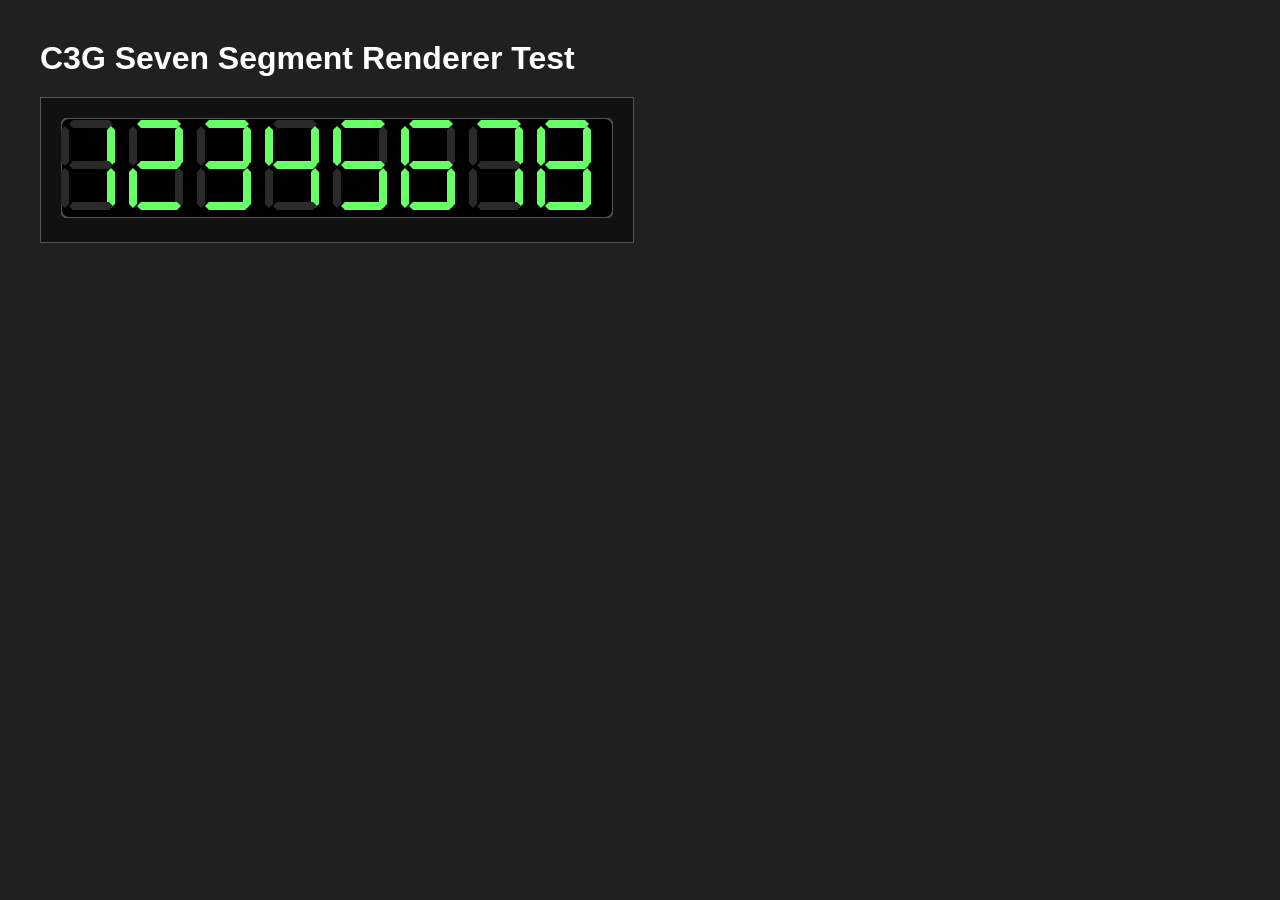
==== renderer-test.html @ 95adde63 "v.0.9.3k ✨ First Standalone SVG Renderer" ====
<!doctype html>
<html lang="en">
    <head>
        <meta charset="UTF-8" />
        <meta name="viewport" content="width=device-width, initial-scale=1.0" />
        <title>C3G Renderer Test</title>

        <style>
            body {
                margin: 40px;
                background: #202020;
                color: white;
                font-family: Arial, sans-serif;
            }

            h1 {
                margin-bottom: 20px;
            }

            #renderer {
                border: 1px solid #555;
                padding: 20px;
                display: inline-block;
                background: #111;
            }
        </style>
    </head>

    <body>
        <h1>C3G Seven Segment Renderer Test</h1>

        <div id="renderer"></div>

        <script src="src/renderers/SevenSegmentGeometry.js"></script>
        <script src="src/renderers/SevenSegmentThemes.js"></script>
        <script src="src/renderers/SevenSegmentModel.js"></script>
        <script src="src/renderers/SevenSegmentRenderer.js"></script>

        <script>
            const model = createDisplayModel();

            populateDisplayModel(model, '12345678');

            // document.getElementById('renderer').innerHTML = renderDisplay(model);

            const svg = renderDisplay(model);

            console.log(svg);

            document.getElementById('renderer').innerHTML = svg;
        </script>
    </body>
</html>
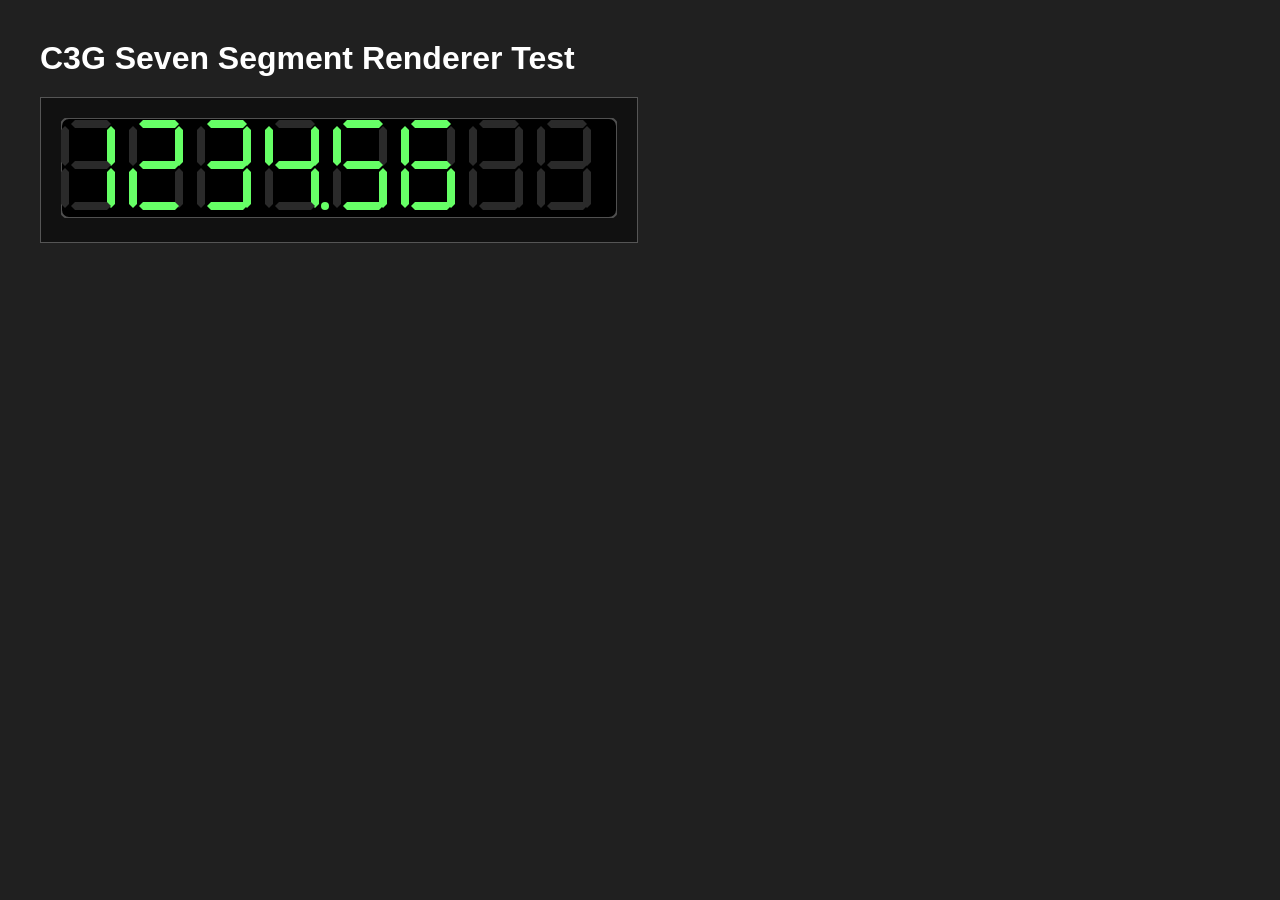
==== commit d6ce25a5: "v.0.9.3m Renderer: Implement decimal point support" ====
--- a/renderer-test.html
+++ b/renderer-test.html
@@ -39,7 +39,7 @@
         <script>
             const model = createDisplayModel();
 
-            populateDisplayModel(model, '12345678');
+            populateDisplayModel(model, '1234.56');
 
             // document.getElementById('renderer').innerHTML = renderDisplay(model);
 
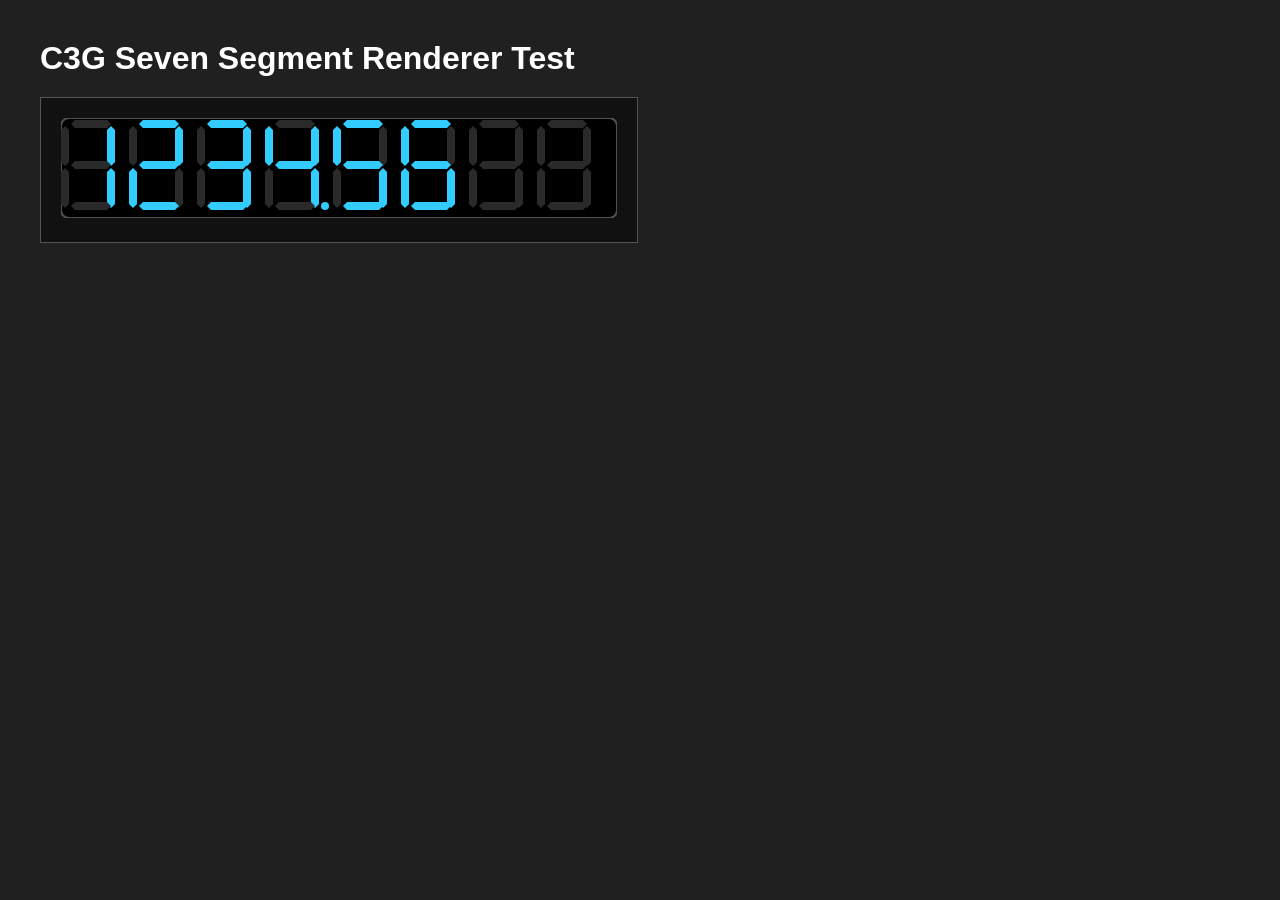
==== commit 9c6cd97d: "v.0.10.alpha.1 ✓ Seven Segment SVG Renderer v1 completed  • Standalone renderer • Theme engine • Cha" ====
--- a/renderer-test.html
+++ b/renderer-test.html
@@ -38,6 +38,7 @@
 
         <script>
             const model = createDisplayModel();
+            model.theme = DISPLAY_THEMES.BLUE;
 
             populateDisplayModel(model, '1234.56');
 
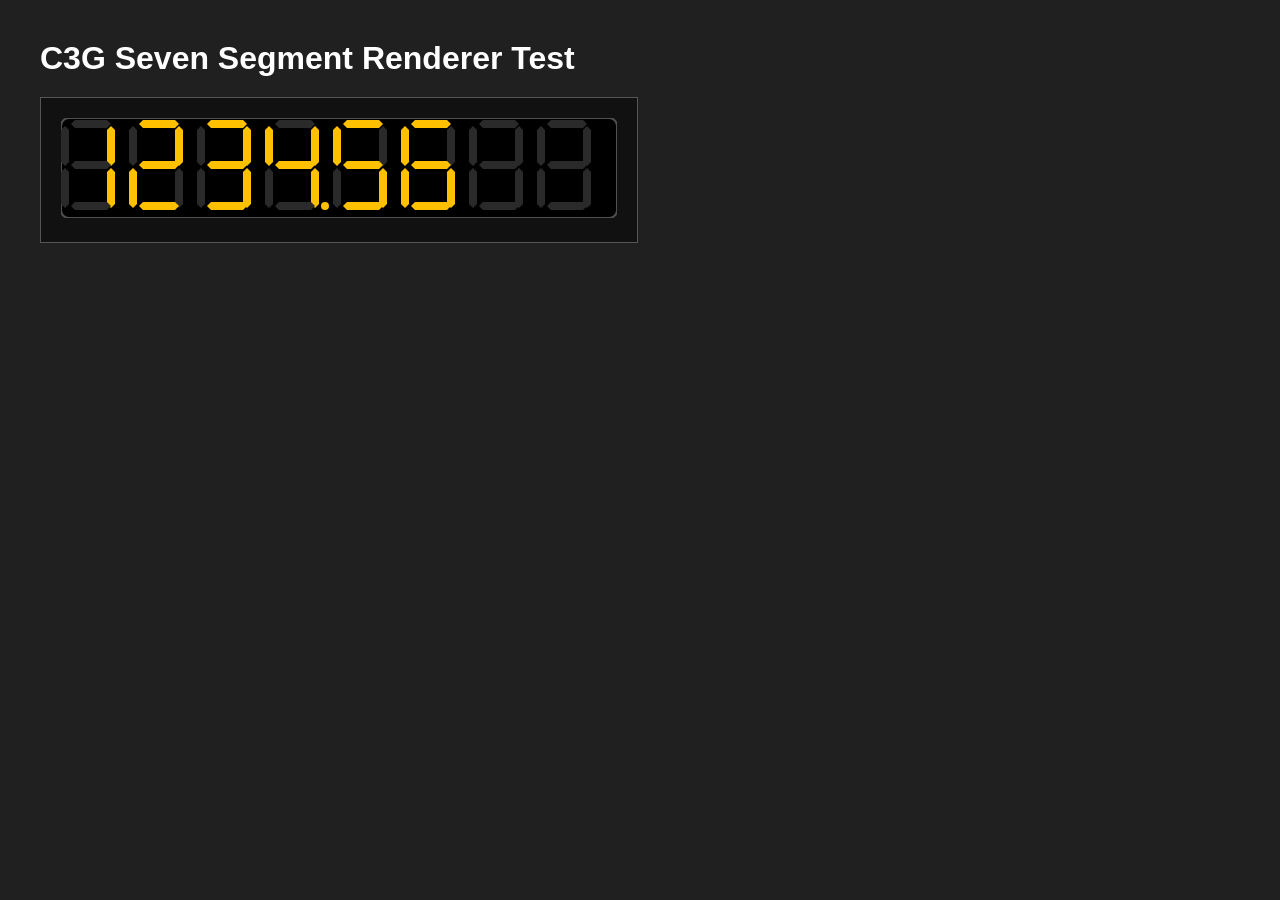
==== commit 8072826a: "v.0.10.alpha.1b Self-contained renderer library completed" ====
--- a/renderer-test.html
+++ b/renderer-test.html
@@ -31,24 +31,27 @@
 
         <div id="renderer"></div>
 
+        <script src="src/renderers/RendererNamespace.js"></script>
         <script src="src/renderers/SevenSegmentGeometry.js"></script>
         <script src="src/renderers/SevenSegmentThemes.js"></script>
         <script src="src/renderers/SevenSegmentModel.js"></script>
         <script src="src/renderers/SevenSegmentRenderer.js"></script>
 
         <script>
-            const model = createDisplayModel();
-            model.theme = DISPLAY_THEMES.BLUE;
+            const model = C3G.Renderer.createDisplayModel();
+            //  model.theme = DISPLAY_THEMES.BLUE;
 
-            populateDisplayModel(model, '1234.56');
+            model.theme = C3G.Renderer.DISPLAY_THEMES.AMBER;
 
-            // document.getElementById('renderer').innerHTML = renderDisplay(model);
+            C3G.Renderer.populateDisplayModel(model, '1234.56');
 
-            const svg = renderDisplay(model);
+            document.getElementById('renderer').innerHTML = C3G.Renderer.renderDisplay(model);
+
+            /*        const svg = renderDisplay(model);
 
             console.log(svg);
 
-            document.getElementById('renderer').innerHTML = svg;
+            document.getElementById('renderer').innerHTML = svg; */
         </script>
     </body>
 </html>
